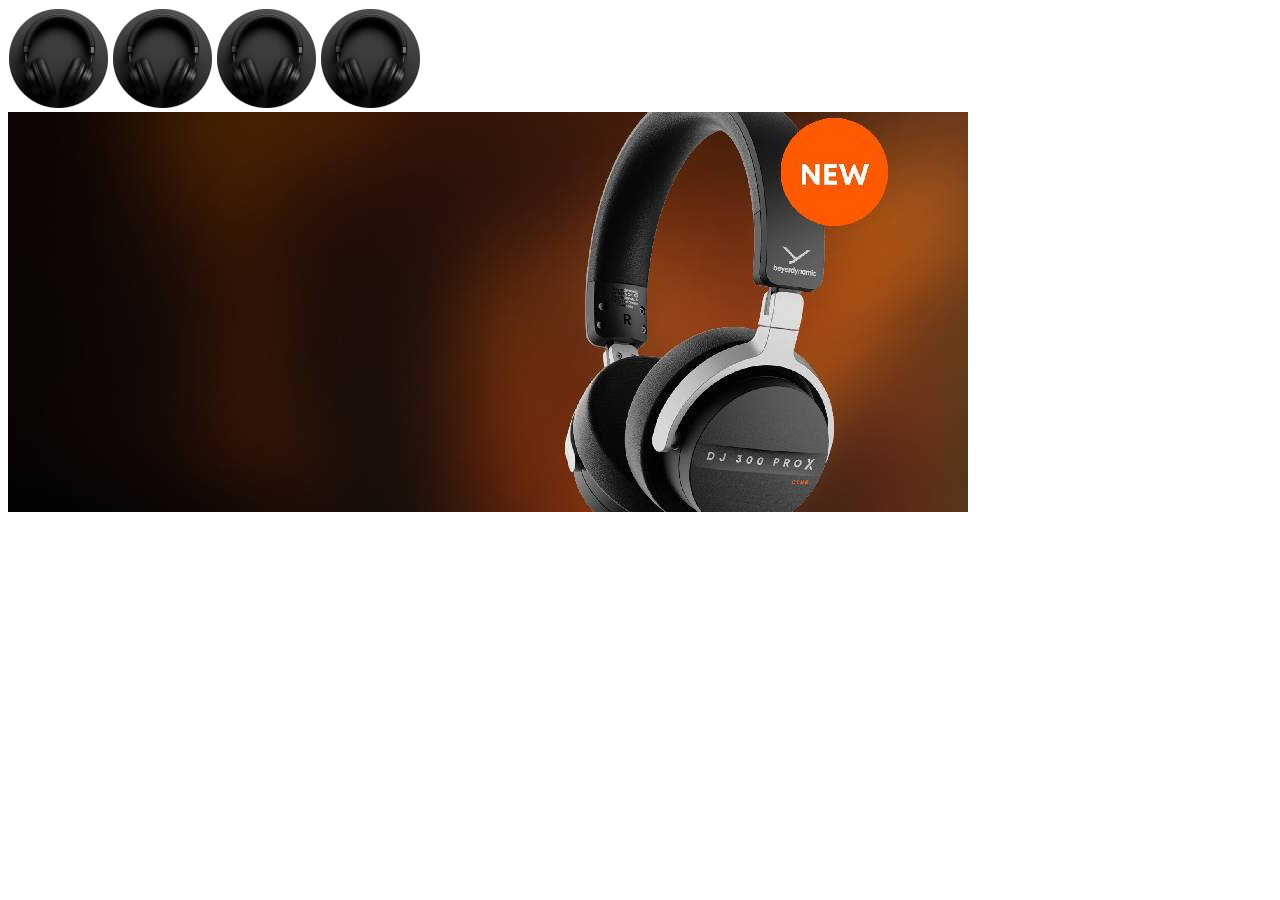
==== headphone.html @ 03f2cac7 "headphone page" ====
<!DOCTYPE html>
<html lang="en">
<head>
    <meta charset="UTF-8">
    <title>Document</title>
</head>
<body>
    <div>
        <a href="index.html"><img src="pics/headphone/headphone-circle-100.png"></a>
    <a href="index.html"><img src="pics/headphone/headphone-circle-100.png"></a>
    <a href="index.html"><img src="pics/headphone/headphone-circle-100.png"></a>
    <a href="index.html"><img src="pics/headphone/headphone-circle-100.png"></a>
    </div>
    <div>
        <img src="pics/headphone/headphone banner 960-400.jpg" alt="">
    </div>
</body>
</html>
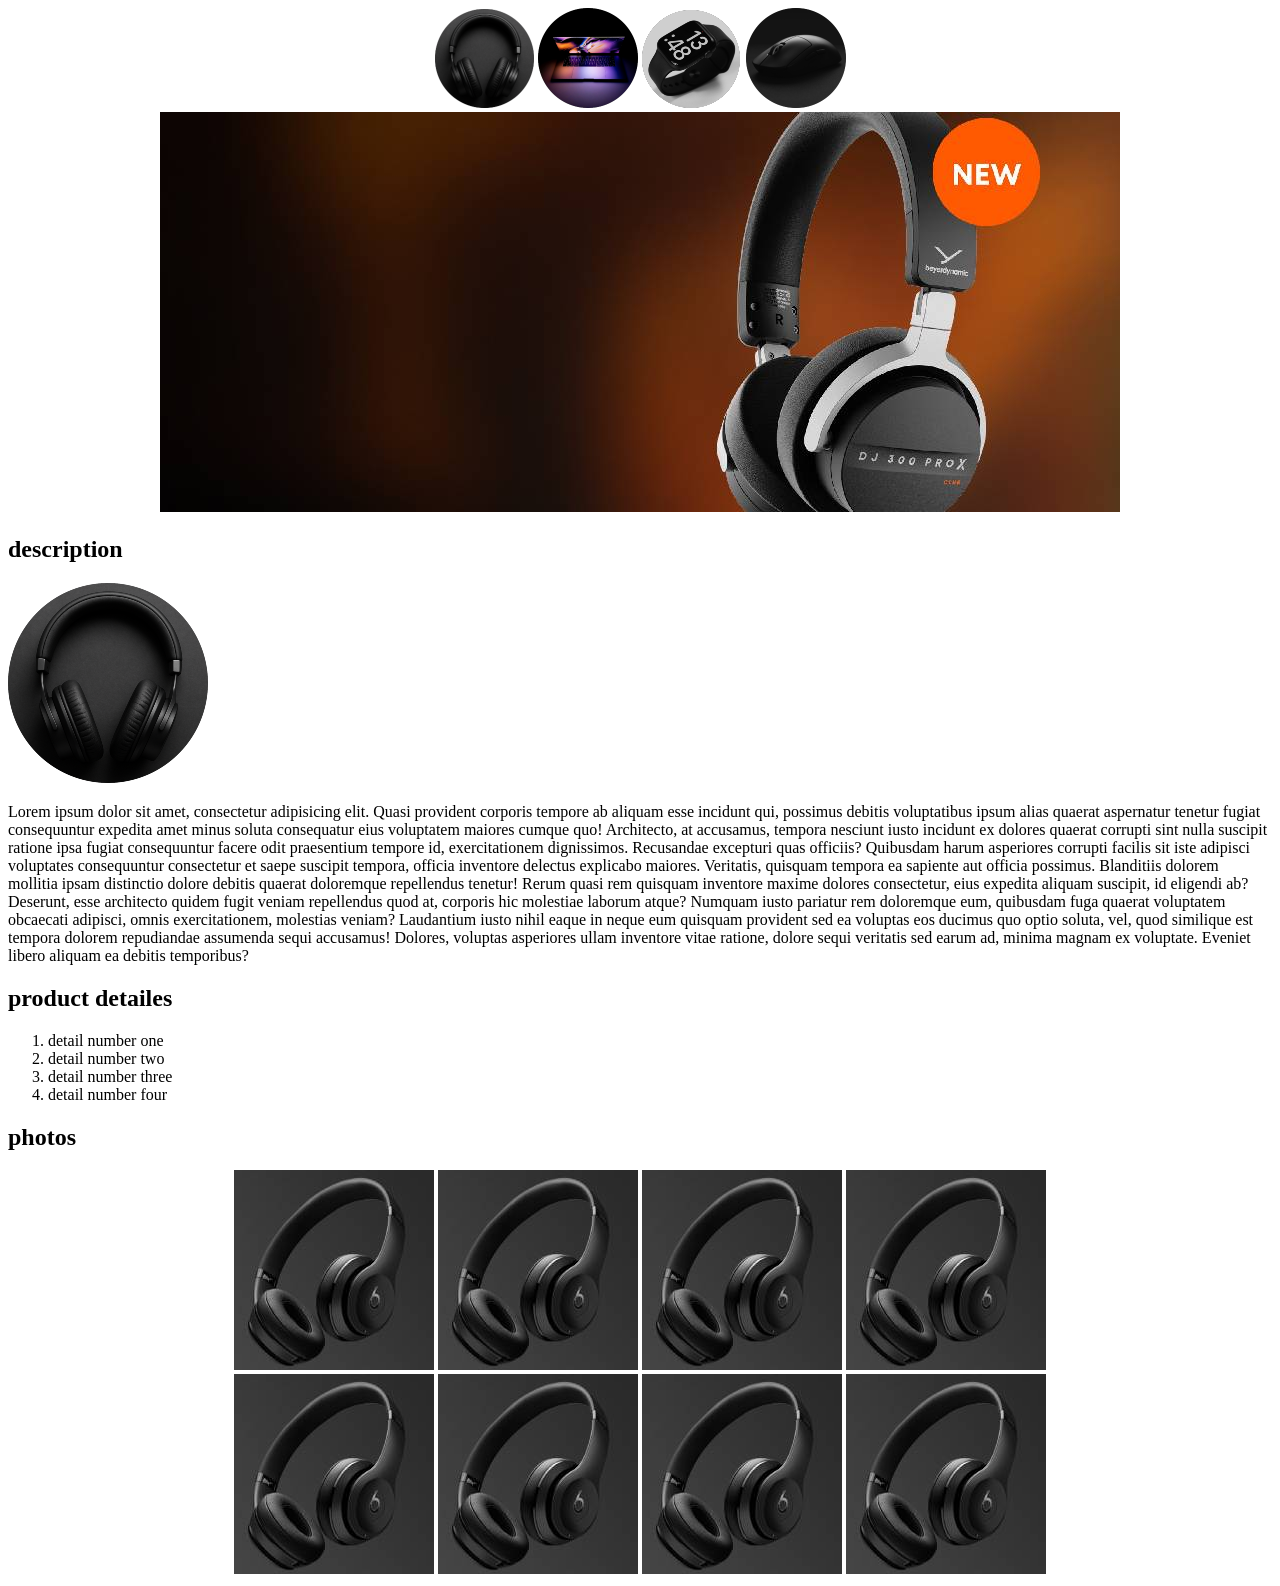
==== commit e33ef4cf: "add css" ====
--- a/headphone.html
+++ b/headphone.html
@@ -2,17 +2,47 @@
 <html lang="en">
 <head>
     <meta charset="UTF-8">
-    <title>Document</title>
+    <title>Headphone</title>
+    <link rel="stylesheet" href="style.css">
 </head>
 <body>
-    <div>
+    <div class="center">
         <a href="index.html"><img src="pics/headphone/headphone-circle-100.png"></a>
-    <a href="index.html"><img src="pics/headphone/headphone-circle-100.png"></a>
-    <a href="index.html"><img src="pics/headphone/headphone-circle-100.png"></a>
-    <a href="index.html"><img src="pics/headphone/headphone-circle-100.png"></a>
+    <a href="index.html"><img src="pics/laptop/laptop circle 100.png"></a>
+    <a href="index.html"><img src="pics/smart-watch/smart-watch-circle-100.png"></a>
+    <a href="index.html"><img src="pics/mouse/mouse-circle-100.png"></a>
     </div>
-    <div>
+    <div class="center">
         <img src="pics/headphone/headphone banner 960-400.jpg" alt="">
     </div>
+    <h2>description</h2>
+
+    <img src="pics/headphone/headphone-circle-200.png" alt="">
+
+    <p>Lorem ipsum dolor sit amet, consectetur adipisicing elit. Quasi provident corporis tempore ab aliquam esse incidunt qui, possimus debitis voluptatibus ipsum alias quaerat aspernatur tenetur fugiat consequuntur expedita amet minus soluta consequatur eius voluptatem maiores cumque quo! Architecto, at accusamus, tempora nesciunt iusto incidunt ex dolores quaerat corrupti sint nulla suscipit ratione ipsa fugiat consequuntur facere odit praesentium tempore id, exercitationem dignissimos. Recusandae excepturi quas officiis? Quibusdam harum asperiores corrupti facilis sit iste adipisci voluptates consequuntur consectetur et saepe suscipit tempora, officia inventore delectus explicabo maiores. Veritatis, quisquam tempora ea sapiente aut officia possimus. Blanditiis dolorem mollitia ipsam distinctio dolore debitis quaerat doloremque repellendus tenetur! Rerum quasi rem quisquam inventore maxime dolores consectetur, eius expedita aliquam suscipit, id eligendi ab? Deserunt, esse architecto quidem fugit veniam repellendus quod at, corporis hic molestiae laborum atque? Numquam iusto pariatur rem doloremque eum, quibusdam fuga quaerat voluptatem obcaecati adipisci, omnis exercitationem, molestias veniam? Laudantium iusto nihil eaque in neque eum quisquam provident sed ea voluptas eos ducimus quo optio soluta, vel, quod similique est tempora dolorem repudiandae assumenda sequi accusamus! Dolores, voluptas asperiores ullam inventore vitae ratione, dolore sequi veritatis sed earum ad, minima magnam ex voluptate. Eveniet libero aliquam ea debitis temporibus?</p>
+
+    <h2>product detailes</h2>
+    <ol>
+        <li>detail number one</li>
+        <li>detail number two</li>
+        <li>detail number three</li>
+        <li>detail number four</li>
+    </ol>
+
+    <h2>photos</h2>
+    <div class="center">
+        <img src="pics/headphone/headphone-200-200.jpg" alt="">
+        <img src="pics/headphone/headphone-200-200.jpg" alt="">
+        <img src="pics/headphone/headphone-200-200.jpg" alt="">
+        <img src="pics/headphone/headphone-200-200.jpg" alt="">
+    </div>
+
+    <div class="center">
+        <img src="pics/headphone/headphone-200-200.jpg" alt="">
+        <img src="pics/headphone/headphone-200-200.jpg" alt="">
+        <img src="pics/headphone/headphone-200-200.jpg" alt="">
+        <img src="pics/headphone/headphone-200-200.jpg" alt="">
+    </div>
 </body>
+
 </html>
--- a/style.css
+++ b/style.css
@@ -0,0 +1,10 @@
+.center{
+    text-align: center;
+}
+
+table,td,tr,caption,th{
+        border: 1px solid #333;
+        border-collapse: collapse;
+        padding: 0.5rem;
+        margin: 0 auto;
+      }
